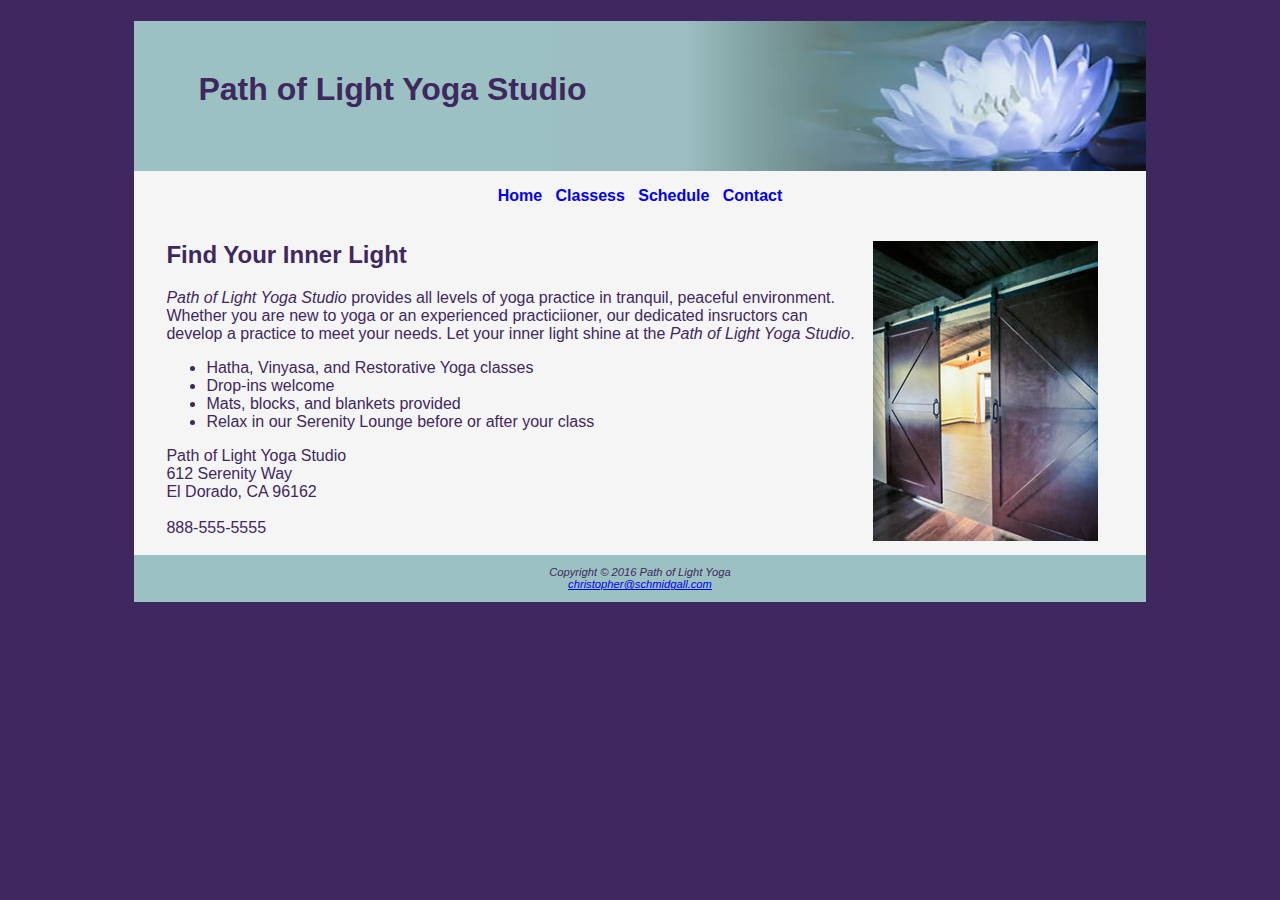
==== index.html @ 98872229 "adding img files and schedule.html" ====
<!DOCTYPE html>
<html lang="en">
<head>
<title>Path of Light Yoga Studio</title>
<meta charset="utf-8">
<link rel="stylesheet" href="yoga.css">
</head>
<body>
<div id="wrapper">
	<header>
		<h1>Path of Light Yoga Studio</h1>
	</header>
	<nav>
		<a href="index.html">Home</a> &nbsp;
		<a href="classes.html">Classess</a> &nbsp;
		<a href="schedule.html">Schedule</a> &nbsp;
		<a href="contact.html">Contact</a>
	</nav>
	<main>
		<img src="yogadoor.jpg" alt="Open door" width="225" height="300" align="right">
		<h2>Find Your Inner Light</h2>
		<p><span class="studio">Path of Light Yoga Studio</span> provides all levels of yoga practice
		in tranquil, peaceful environment. Whether you are new to yoga or 
		an experienced practiciioner, our dedicated insructors can develop
		a practice to meet your needs. Let your inner light shine at the 
		<span class="studio">Path of Light Yoga Studio</span>.</p>
		<ul>
			<li>Hatha, Vinyasa, and Restorative Yoga classes</li>
			<li>Drop-ins welcome</li>
			<li>Mats, blocks, and blankets provided</li>
			<li>Relax in our Serenity Lounge before or after your class</li>
		</ul>
		<div>
			Path of Light Yoga Studio<br>
			612 Serenity Way<br>
			El Dorado, CA 96162<br><br>
			888-555-5555<br><br>
		</div>
	</main>
	<footer>
		Copyright &copy; 2016 Path of Light Yoga<br>
		<a href="mailto:christopher@schmidgall.com">christopher@schmidgall.com</a>
	</footer>
</div>
</body>
</html>
---- yoga.css ----
body { background-color: #3f2860;
	   color: #3F2860;
	   font-family: Verdana, Arial, sans-serif; }
header { background-color: #9BC1C2;
		 background-image: url(lilyheader.jpg);
		 background-position: right;
		 background-repeat: no-repeat;
		 height: 150px; }
h1 { padding-top: 50px;
	 padding-left: 2em; }
nav { text-align: center;
	  font-weight: bold;
	  padding: 1em; }
nav a { text-decoration: none;}
main { padding-left: 2em;
	   padding-right: 2em;
	   display: block; }
img { padding-left: 1em;
	  padding-right: 1em; }
footer { background-color: #9BC1C2;
		 font-size: 0.70em;
		 font-style: italic;
		 text-align: center;
		 padding: 1em; }
.studio { font-style: italic; }
#wrapper { background-color: #f5f5f5;
		   width: 80%; 
		   margin-left: auto;
		   margin-right: auto;
		   min-width: 1000px;
		   max-width: 1280px; }
#hero { text-align: center; }
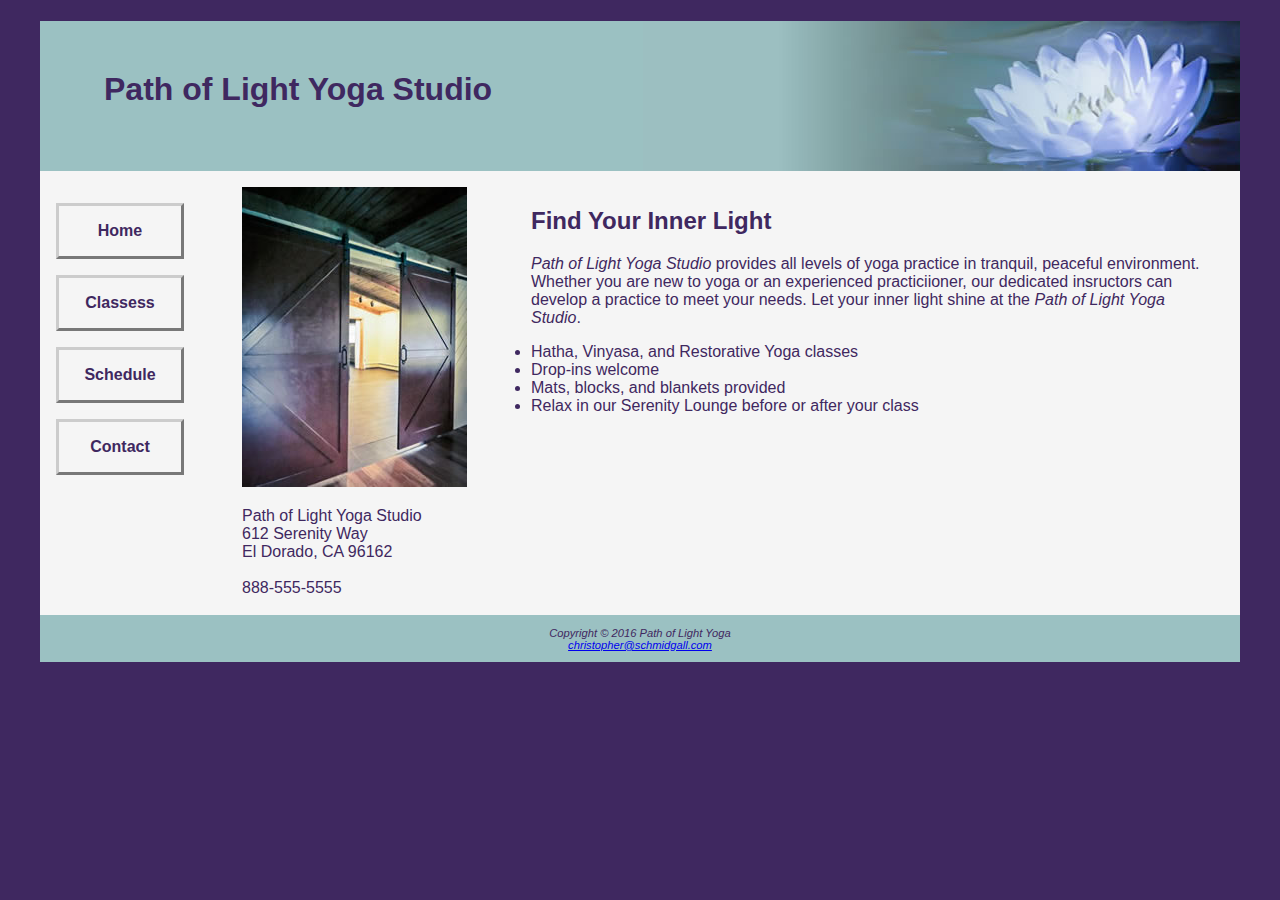
==== commit 858d68c5: "added additional img and other ch6 features" ====
--- a/index.html
+++ b/index.html
@@ -1,46 +1,54 @@
 <!DOCTYPE html>
 <html lang="en">
-<head>
-<title>Path of Light Yoga Studio</title>
-<meta charset="utf-8">
-<link rel="stylesheet" href="yoga.css">
-</head>
-<body>
-<div id="wrapper">
-	<header>
-		<h1>Path of Light Yoga Studio</h1>
-	</header>
-	<nav>
-		<a href="index.html">Home</a> &nbsp;
-		<a href="classes.html">Classess</a> &nbsp;
-		<a href="schedule.html">Schedule</a> &nbsp;
-		<a href="contact.html">Contact</a>
-	</nav>
-	<main>
-		<img src="yogadoor.jpg" alt="Open door" width="225" height="300" align="right">
-		<h2>Find Your Inner Light</h2>
-		<p><span class="studio">Path of Light Yoga Studio</span> provides all levels of yoga practice
-		in tranquil, peaceful environment. Whether you are new to yoga or 
-		an experienced practiciioner, our dedicated insructors can develop
-		a practice to meet your needs. Let your inner light shine at the 
-		<span class="studio">Path of Light Yoga Studio</span>.</p>
-		<ul>
-			<li>Hatha, Vinyasa, and Restorative Yoga classes</li>
-			<li>Drop-ins welcome</li>
-			<li>Mats, blocks, and blankets provided</li>
-			<li>Relax in our Serenity Lounge before or after your class</li>
-		</ul>
-		<div>
-			Path of Light Yoga Studio<br>
-			612 Serenity Way<br>
-			El Dorado, CA 96162<br><br>
-			888-555-5555<br><br>
+	<head>
+		<title>Path of Light Yoga Studio</title>
+		<meta charset="utf-8">
+		<link rel="stylesheet" href="yoga.css">
+		<!--[if lt IE 9]>
+		<script src="http://html5shim.googlecode.com/svn/trunk/html5.js">
+		</script>
+		<![endif]-->
+	</head>
+	<body>
+		<div id="wrapper">
+			<header>
+				<h1>Path of Light Yoga Studio</h1>
+			</header>
+			<nav>
+				<ul>
+					<li><a href="index.html">Home</a></li>
+					<li><a href="classes.html">Classess</a></li>
+					<li><a href="schedule.html">Schedule</a></li>
+					<li><a href="contact.html">Contact</a></li>
+				</ul>
+			</nav>
+			<main>
+				<div>
+					<img class="floatleft" src="yogadoor2.jpg" alt="Open door" width="225" height="300">
+				</div>
+				<h2>Find Your Inner Light</h2>
+				<p><span class="studio">Path of Light Yoga Studio</span> provides all levels of yoga practice
+				in tranquil, peaceful environment. Whether you are new to yoga or 
+				an experienced practiciioner, our dedicated insructors can develop
+				a practice to meet your needs. Let your inner light shine at the 
+				<span class="studio">Path of Light Yoga Studio</span>.</p>
+				<ul>
+					<li>Hatha, Vinyasa, and Restorative Yoga classes</li>
+					<li>Drop-ins welcome</li>
+					<li>Mats, blocks, and blankets provided</li>
+					<li>Relax in our Serenity Lounge before or after your class</li>
+				</ul>
+				<div class="clear">
+					Path of Light Yoga Studio<br>
+					612 Serenity Way<br>
+					El Dorado, CA 96162<br><br>
+					888-555-5555<br><br>
+				</div>
+			</main>
+			<footer>
+				Copyright &copy; 2016 Path of Light Yoga<br>
+				<a href="mailto:christopher@schmidgall.com">christopher@schmidgall.com</a>
+			</footer>
 		</div>
-	</main>
-	<footer>
-		Copyright &copy; 2016 Path of Light Yoga<br>
-		<a href="mailto:christopher@schmidgall.com">christopher@schmidgall.com</a>
-	</footer>
-</div>
-</body>
+	</body>
 </html>--- a/yoga.css
+++ b/yoga.css
@@ -1,3 +1,5 @@
+header, nav, main, footer { display: block; }
+* { box-sizing: border-box; }
 body { background-color: #3f2860;
 	   color: #3F2860;
 	   font-family: Verdana, Arial, sans-serif; }
@@ -8,25 +10,39 @@
 		 height: 150px; }
 h1 { padding-top: 50px;
 	 padding-left: 2em; }
-nav { text-align: center;
-	  font-weight: bold;
-	  padding: 1em; }
-nav a { text-decoration: none;}
+nav { font-weight: bold;
+	  padding: 1em; 
+	  float: left; 
+	  width: 160px; }
+nav a { text-decoration: none; 
+		border: 3px outset #CCCCCC;
+		text-align: center; 
+		display: block; 
+		font-weight: bold; 
+		padding: 1em; 
+		margin-bottom: 1em; }
+nav a:link { color: #3F2860; }
+nav a:visited { color: #497777; }
+nav a:hover { color: #A26100; border: 3px inset #333333;}
+nav ul { list-style-type: none; 
+		 padding-left: 0px; }
 main { padding-left: 2em;
 	   padding-right: 2em;
-	   display: block; }
-img { padding-left: 1em;
-	  padding-right: 1em; }
+	   display: block;
+	   margin-left: 170px; 
+	   padding-top: 1em;}
 footer { background-color: #9BC1C2;
 		 font-size: 0.70em;
 		 font-style: italic;
 		 text-align: center;
 		 padding: 1em; }
 .studio { font-style: italic; }
+.floatleft { float: left; 
+			  margin-right: 4em; }
+.clear { clear: both; }
 #wrapper { background-color: #f5f5f5;
 		   width: 80%; 
 		   margin-left: auto;
 		   margin-right: auto;
-		   min-width: 1000px;
-		   max-width: 1280px; }
-#hero { text-align: center; }+		   min-width: 1200px;
+		   max-width: 1480px; }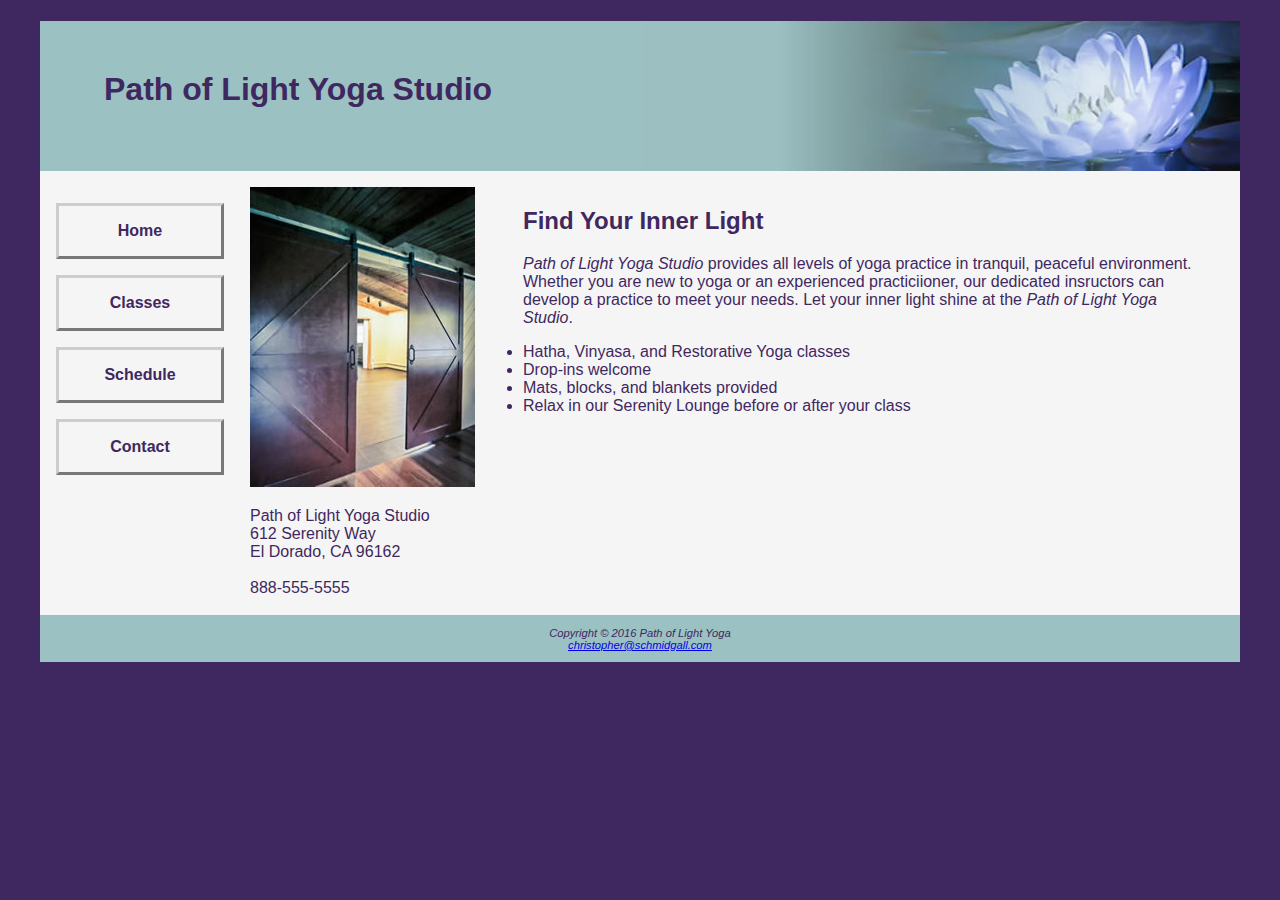
==== commit da4a8127: "adding ch8 functionality" ====
--- a/index.html
+++ b/index.html
@@ -3,7 +3,9 @@
 	<head>
 		<title>Path of Light Yoga Studio</title>
 		<meta charset="utf-8">
-		<link rel="stylesheet" href="yoga.css">
+		<meta name="viewport" content="width=device-width, initial-scale=1.0">
+		<link rel="stylesheet" href="yoga.css" media="screen">
+		<link rel="stylesheet" href="yogaprint.css" media="print">
 		<!--[if lt IE 9]>
 		<script src="http://html5shim.googlecode.com/svn/trunk/html5.js">
 		</script>
@@ -17,7 +19,7 @@
 			<nav>
 				<ul>
 					<li><a href="index.html">Home</a></li>
-					<li><a href="classes.html">Classess</a></li>
+					<li><a href="classes.html">Classes</a></li>
 					<li><a href="schedule.html">Schedule</a></li>
 					<li><a href="contact.html">Contact</a></li>
 				</ul>
@@ -42,7 +44,8 @@
 					Path of Light Yoga Studio<br>
 					612 Serenity Way<br>
 					El Dorado, CA 96162<br><br>
-					888-555-5555<br><br>
+					<a id="mobile" href="tel:888-555-5555">888-555-5555</a>
+					<span id="desktop">888-555-5555</span><br><br>
 				</div>
 			</main>
 			<footer>
--- a/yoga.css
+++ b/yoga.css
@@ -1,48 +1,137 @@
 header, nav, main, footer { display: block; }
 * { box-sizing: border-box; }
-body { background-color: #3f2860;
-	   color: #3F2860;
-	   font-family: Verdana, Arial, sans-serif; }
-header { background-color: #9BC1C2;
-		 background-image: url(lilyheader.jpg);
-		 background-position: right;
-		 background-repeat: no-repeat;
-		 height: 150px; }
-h1 { padding-top: 50px;
-	 padding-left: 2em; }
-nav { font-weight: bold;
-	  padding: 1em; 
-	  float: left; 
-	  width: 160px; }
-nav a { text-decoration: none; 
-		border: 3px outset #CCCCCC;
-		text-align: center; 
-		display: block; 
-		font-weight: bold; 
-		padding: 1em; 
-		margin-bottom: 1em; }
+body { 
+	background-color: #3f2860;
+	color: #3F2860;
+	font-family: Verdana, Arial, sans-serif; 
+}
+header { 
+	background-color: #9BC1C2;
+	background-image: url(lilyheader.jpg);
+	background-position: right;
+	background-repeat: no-repeat;
+	height: 150px; 
+}
+h1 { 
+	padding-top: 50px;
+	padding-left: 2em; 
+}
+nav { 
+	font-weight: bold;
+	padding: 1em; 
+	float: left; 
+	width: 200px; 
+}
+nav a { 
+	text-decoration: none; 
+	border: 3px outset #CCCCCC;
+	text-align: center; 
+	display: block; 
+	font-weight: bold; 
+	padding: 1em; 
+	margin-bottom: 1em;
+}
 nav a:link { color: #3F2860; }
 nav a:visited { color: #497777; }
 nav a:hover { color: #A26100; border: 3px inset #333333;}
-nav ul { list-style-type: none; 
-		 padding-left: 0px; }
-main { padding-left: 2em;
-	   padding-right: 2em;
-	   display: block;
-	   margin-left: 170px; 
-	   padding-top: 1em;}
-footer { background-color: #9BC1C2;
-		 font-size: 0.70em;
-		 font-style: italic;
-		 text-align: center;
-		 padding: 1em; }
+nav ul { 
+	list-style-type: none; 
+	padding-left: 0px; 
+}
+main { 
+	margin-left: 210px;
+	padding-right: 2em; 
+	padding-top: 1em; 
+}
+footer { 
+	background-color: #9BC1C2;
+	font-size: 0.70em;
+	font-style: italic;
+	text-align: center;
+	padding: 1em; 
+}
 .studio { font-style: italic; }
-.floatleft { float: left; 
-			  margin-right: 4em; }
+.floatleft { 
+	float: left; 
+	margin-right: 3em; 
+}
 .clear { clear: both; }
-#wrapper { background-color: #f5f5f5;
-		   width: 80%; 
-		   margin-left: auto;
-		   margin-right: auto;
-		   min-width: 1200px;
-		   max-width: 1480px; }+#wrapper { 
+	background-color: #f5f5f5;
+	width: 80%; 
+	margin-left: auto;
+	margin-right: auto;
+	min-width: 1200px;
+	max-width: 1480px; 
+}
+#mobile { display: none; }
+#desktop { display: inline; }
+@media only screen and (max-width: 1024px) {
+	body {
+		margin: 0;
+		padding: 0;
+	}
+	#wrapper {
+		width: 100%;
+		min-width: 0;
+		margin: 0;
+		padding: 0;
+	}
+	header { padding-top: 1px; }
+	nav { 
+		float: none; 
+		width: auto; 
+		padding-left: 2em; 
+	}
+	nav a {
+		padding: 0.2em;
+		margin-left: 0.3em;
+		float: left;
+		width: 23%;
+	}
+	main {
+		padding-top: 2.5em;
+		padding-bottom: 2.5em;
+		padding-left: 1em;
+		padding-right: 2em;
+		margin: 0;
+		font-size: 90%;
+		clear: both;
+	}
+	#hero {
+		width: 100%;
+		height: auto;
+	}
+	h2, h3, p, dl { padding-left: 2em; padding-right: 2em; }
+	main ul { margin-left: 2em; }
+	.floatleft { margin-left: 2em; margin-bottom: 1em; }
+	.clear { padding-left: 2em; }
+}
+@media only all and (max-width: 768px) {
+	h1 {
+		font-size: 2em;
+		padding-top: 0.25em;
+		padding-left: 1.5em;
+		width: 85%;
+		text-align: center;
+	}
+	nav a {
+		padding: 0.5em;
+		width: 45%;
+		float: left;
+		min-width: 6em;
+		margin-left: 0.5em;
+	}
+	main { padding-top: 0; }
+	.floatleft { 
+		float: none; 
+		display: none; 
+	}
+	#hero { display: none; }
+	footer { 
+		padding: 0.5em; 
+		margin: 0; 
+	}
+	#mobile { display: inline; }
+	#desktop { display: none; }
+}--- a/yogaprint.css
+++ b/yogaprint.css
@@ -0,0 +1,29 @@
+header, nav, main, footer { display: block; }
+* { box-sizing: border-box; }
+body { 
+	background-color: #FFFFFF;
+	font-family: Verdana, Arial, sans-serif; 
+}
+h1 { 
+	font-size: 24pt;
+	color: #000000;
+ }
+nav { display: none; }
+main { 
+	margin: 0;
+	font-size: 12pt;
+}
+footer { 
+	color: #000000;
+	font-size: 8pt;
+	text-align: center;
+}
+.floatleft { display: none; }
+.studio { font-weight: bold;}
+#wrapper { 
+	font-family: Verdana, Arial, sans-serif;
+	background-color: #ffffff;
+	color:#000000;
+}
+#mobile { display: none; }
+#desktop { display: inline; }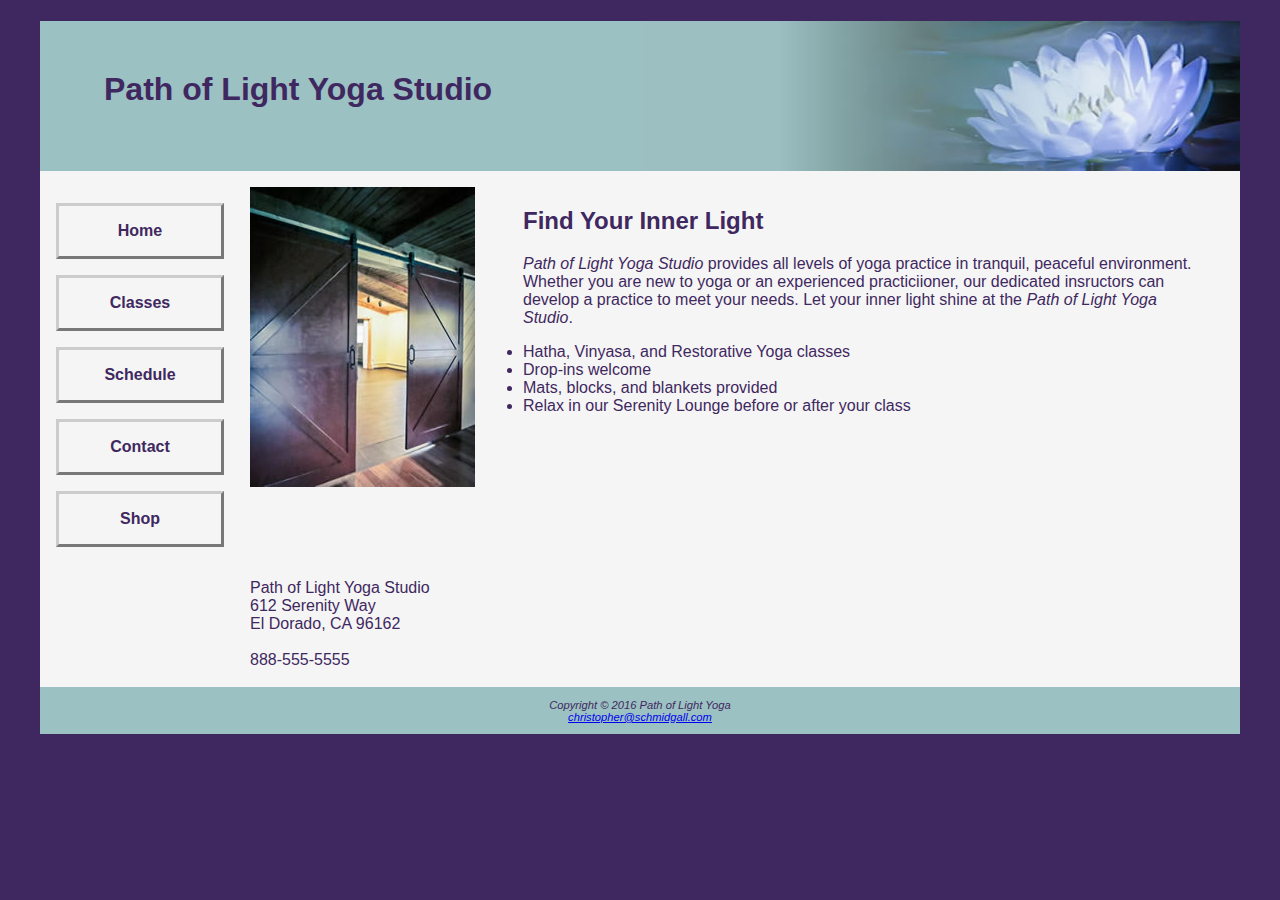
==== commit f36b17da: "Added shop.html" ====
--- a/index.html
+++ b/index.html
@@ -22,11 +22,12 @@
 					<li><a href="classes.html">Classes</a></li>
 					<li><a href="schedule.html">Schedule</a></li>
 					<li><a href="contact.html">Contact</a></li>
+					<li><a href="shop.html">Shop</a></li>
 				</ul>
 			</nav>
 			<main>
 				<div>
-					<img class="floatleft" src="yogadoor2.jpg" alt="Open door" width="225" height="300">
+					<img class="floatleft" src="img/yogadoor2.jpg" alt="Open door" width="225" height="300">
 				</div>
 				<h2>Find Your Inner Light</h2>
 				<p><span class="studio">Path of Light Yoga Studio</span> provides all levels of yoga practice
@@ -54,4 +55,6 @@
 			</footer>
 		</div>
 	</body>
-</html>+</html>
+
+D:\Training\HTML5\CH9\_Exercises\Path of Light Yoga\Script\contact.php--- a/yoga.css
+++ b/yoga.css
@@ -7,7 +7,7 @@
 }
 header { 
 	background-color: #9BC1C2;
-	background-image: url(lilyheader.jpg);
+	background-image: url(img/lilyheader.jpg);
 	background-position: right;
 	background-repeat: no-repeat;
 	height: 150px; 
@@ -50,6 +50,47 @@
 	text-align: center;
 	padding: 1em; 
 }
+table {
+	margin: auto;
+	width: 60%;
+	border: 1px solid purple;
+	border-collapse: collapse;
+	margin-bottom: 1em;
+}
+td, th {
+	padding: 5px;
+	border: 1px solid purple;
+}
+caption { 
+	margin: 1em;
+	font-weight: bold;
+	font-size: 120%;
+}
+audio { display: block; margin: 1em; }
+tr:nth-of-type(even) { background-color: #9BC1C2; }
+form { padding: 3em; }
+label {
+	float: left;
+	display: block;
+	text-align: right;
+	font-weight: bold;
+	width: 10em;
+	padding-right: 1em;
+}
+input, textarea {
+	display: block;
+	margin-bottom: 2em;
+}
+section { 
+	width: 90%; 
+	padding: 1em;
+	margin-left: 0;
+	margin-right: 0;
+	margin-top: 1em;
+	margin-bottom: 1em;
+	background-color: #c8ddde;
+}
+section form { padding: 0; }
 .studio { font-style: italic; }
 .floatleft { 
 	float: left; 
@@ -64,6 +105,7 @@
 	min-width: 1200px;
 	max-width: 1480px; 
 }
+#mySubmit { margin-left: 12em; }
 #mobile { display: none; }
 #desktop { display: inline; }
 @media only screen and (max-width: 1024px) {
